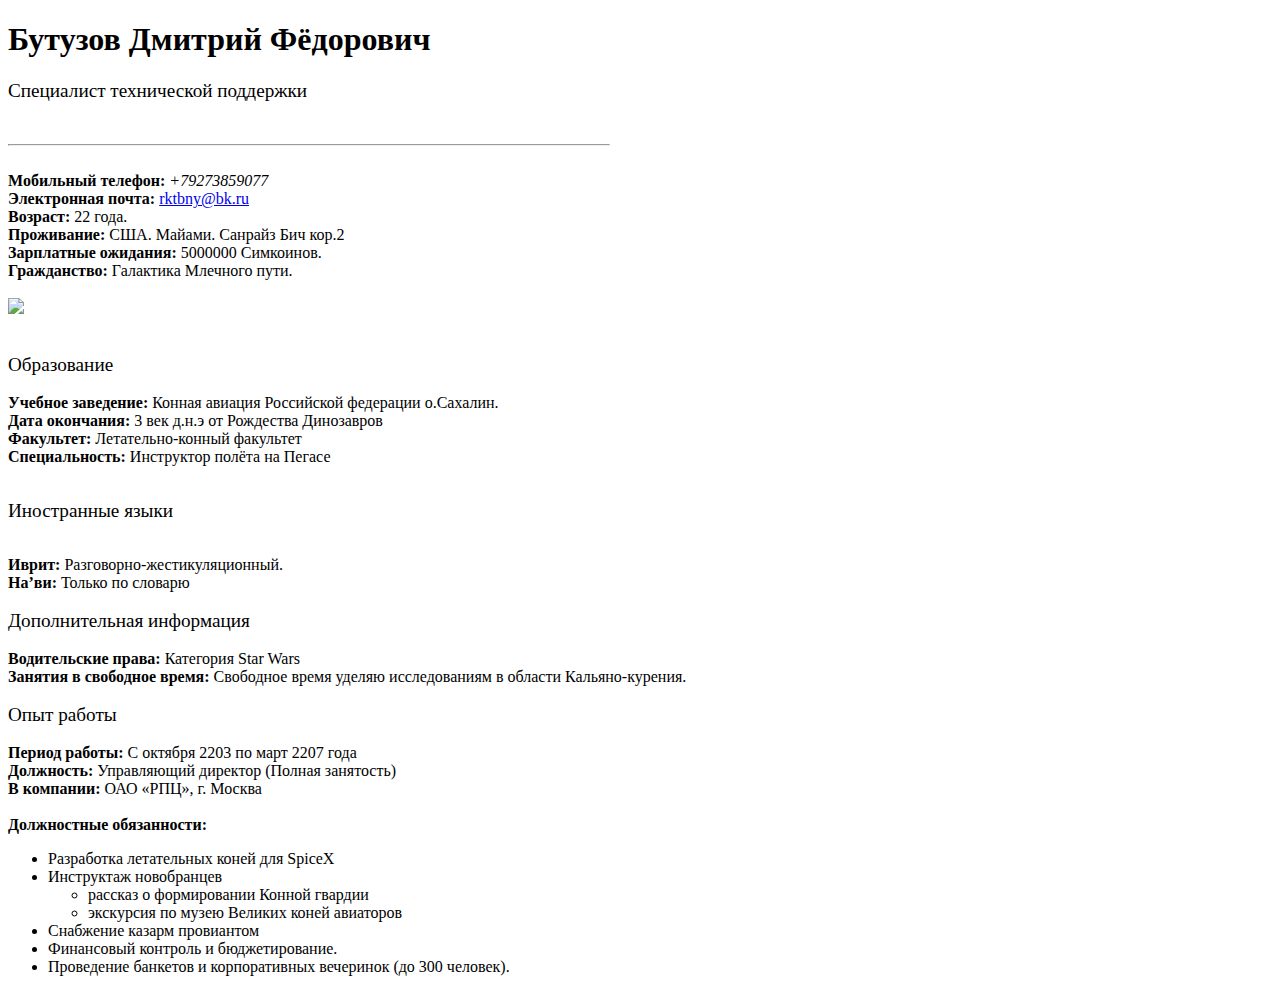
==== index.html @ 3340f9f6 "Заливаю файл" ====
<!DOCTYPE html>
<html lang="en">
<head>
	<meta charset="UTF-8">
	<title>Домашнее задание №1: Моё Резюме</title>
</head>
<body>
	<div>
		<h1> Бутузов Дмитрий Фёдорович </h1>
		<p> <big> Специалист технической поддержки </big> </p>
		<br>
		<hr size="2" align="left" width="600" />
		<br>
		 <strong>Мобильный телефон:</strong> <i>+79273859077</i>
		 <br>
		 <strong>Электронная почта:</strong> <a href="#">rktbny@bk.ru</a>
		 <br>
		 <strong>Возраст:</strong> 22 года.
		 <br>
		 <strong>Проживание:</strong> США. Майами. Санрайз Бич кор.2
		 <br>
		 <strong>Зарплатные ожидания:</strong> 5000000 Симкоинов.
		 <br>
		 <strong>Гражданство:</strong> Галактика Млечного пути.
		 <br>
		 <br>
		 <img src="D:\Plan\Scrudg.PNG">
		 <br>
		 <br>
		 <br>
		 <p2> <big> Образование </big> </p2>
		 <br>
		 <br>
		 <strong>Учебное заведение:</strong> Конная авиация Российской федерации о.Сахалин.
		 <br>
		 <strong>Дата окончания:</strong> 3 век д.н.э от Рождества Динозавров
		 <br>
		 <strong>Факультет:</strong> Летательно-конный факультет
		 <br>
		 <strong>Специальность:</strong> Инструктор полёта на Пегасе
		 <br>
		 <br>
		 <p> <big> Иностранные языки</big> </p>
		 <br>
		 <strong>Иврит:</strong> Разговорно-жестикуляционный.
		 <br>
		 <strong>На’ви:</strong> Только по словарю
		 <br>
		 <br>
		 <p3> <big> Дополнительная информация </big> </p3>
		 <br>
		 <br>
		 <strong>Водительские права:</strong> Категория Star Wars
		 <br>
		 <strong>Занятия в свободное время:</strong> Свободное время уделяю исследованиям в области Кальяно-курения.
		 <br>
		 <br>
		 <p4> <big> Опыт работы </big> </p4>
		 <br>
		 <br>
		 <strong> Период работы:</strong> С октября 2203 по март 2207 года
		 <br>
		 <strong>Должность:</strong> Управляющий директор (Полная занятость)
		 <br>
		 <strong>В компании:</strong> ОАО «РПЦ», г. Москва
		 <br>
		 <br>
		 <strong>Должностные обязанности:</strong>
		 <ul>
		 	<li> Разработка летательных коней для SpiceX </li>
		 	<li> Инструктаж новобранцев </li>
		 		<ul>
		 			<li> рассказ о формировании Конной гвардии </li>
		 			<li> экскурсия по музею Великих коней авиаторов </li>
		 		</ul>
		 		<li> Снабжение казарм провиантом </li>
		 		<li> Финансовый контроль и бюджетирование.</li>
 				<li>Проведение банкетов и корпоративных вечеринок (до 300 человек).</li>
 			</ul>
		 


	
		


		

	</div>

	
</body>
</html>
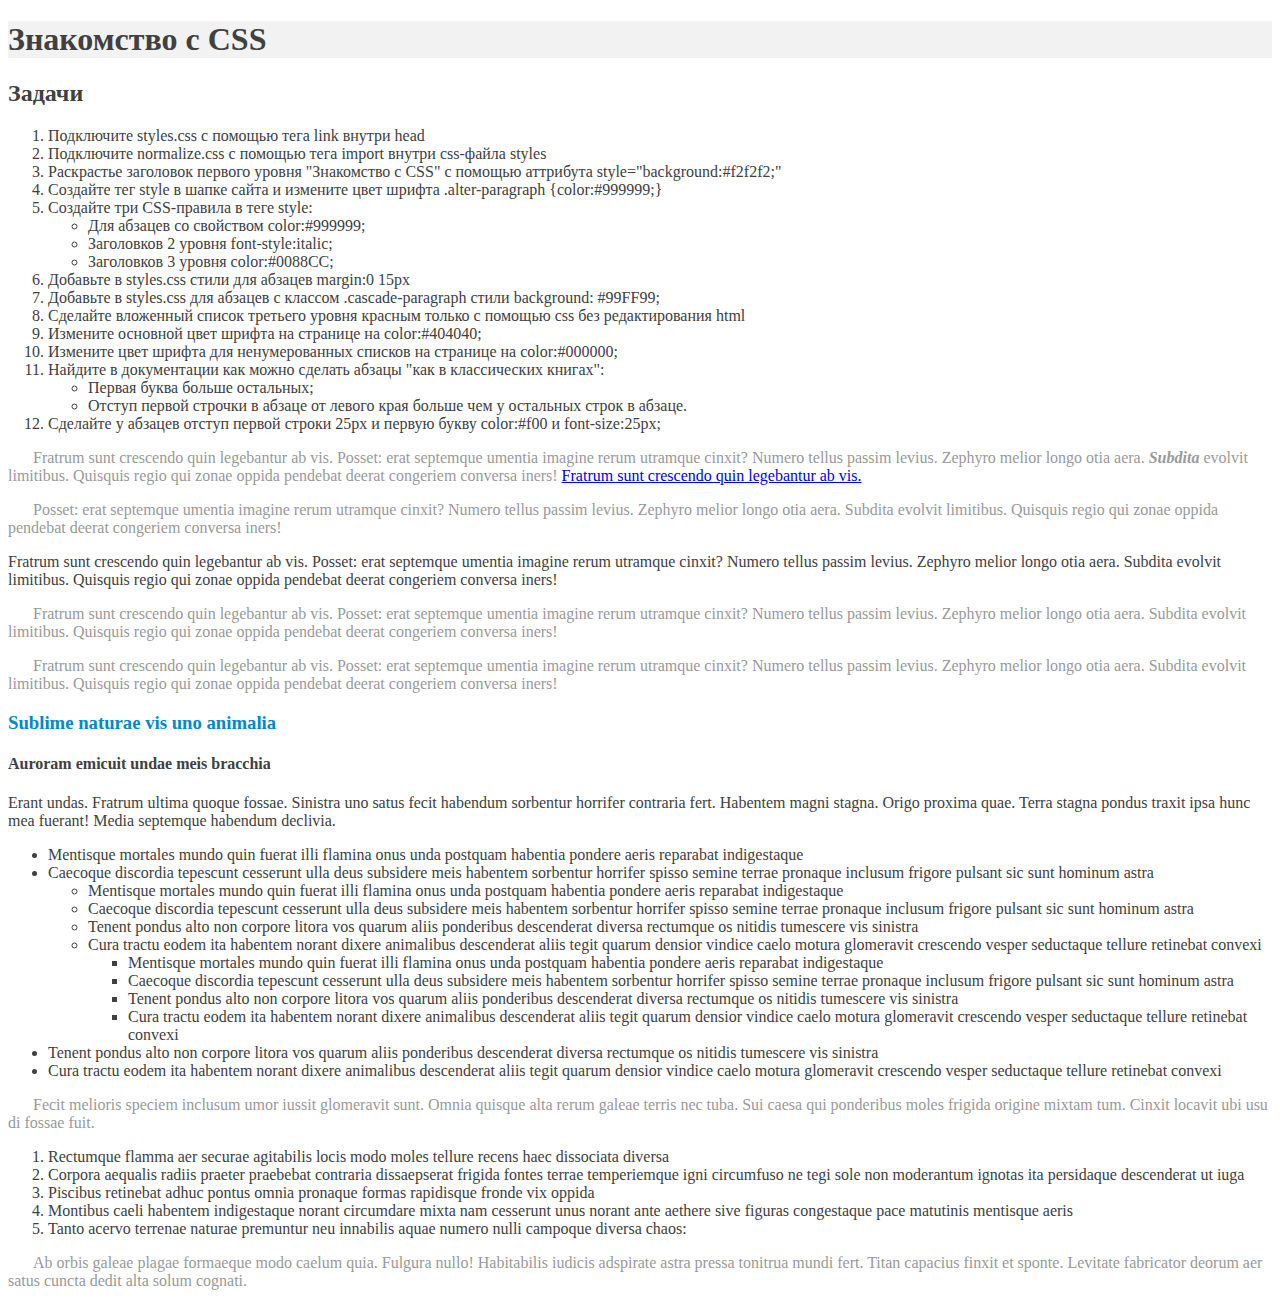
==== commit 04da05fc: "Add files via upload" ====
--- a/index.html
+++ b/index.html
@@ -1,93 +1,154 @@
 <!DOCTYPE html>
-<html lang="en">
+<html lang="ru">
 <head>
 	<meta charset="UTF-8">
-	<title>Домашнее задание №1: Моё Резюме</title>
+	<title>Знакомство с CSS</title>
 </head>
-<body>
-	<div>
-		<h1> Бутузов Дмитрий Фёдорович </h1>
-		<p> <big> Специалист технической поддержки </big> </p>
-		<br>
-		<hr size="2" align="left" width="600" />
-		<br>
-		 <strong>Мобильный телефон:</strong> <i>+79273859077</i>
-		 <br>
-		 <strong>Электронная почта:</strong> <a href="#">rktbny@bk.ru</a>
-		 <br>
-		 <strong>Возраст:</strong> 22 года.
-		 <br>
-		 <strong>Проживание:</strong> США. Майами. Санрайз Бич кор.2
-		 <br>
-		 <strong>Зарплатные ожидания:</strong> 5000000 Симкоинов.
-		 <br>
-		 <strong>Гражданство:</strong> Галактика Млечного пути.
-		 <br>
-		 <br>
-		 <img src="D:\Plan\Scrudg.PNG">
-		 <br>
-		 <br>
-		 <br>
-		 <p2> <big> Образование </big> </p2>
-		 <br>
-		 <br>
-		 <strong>Учебное заведение:</strong> Конная авиация Российской федерации о.Сахалин.
-		 <br>
-		 <strong>Дата окончания:</strong> 3 век д.н.э от Рождества Динозавров
-		 <br>
-		 <strong>Факультет:</strong> Летательно-конный факультет
-		 <br>
-		 <strong>Специальность:</strong> Инструктор полёта на Пегасе
-		 <br>
-		 <br>
-		 <p> <big> Иностранные языки</big> </p>
-		 <br>
-		 <strong>Иврит:</strong> Разговорно-жестикуляционный.
-		 <br>
-		 <strong>На’ви:</strong> Только по словарю
-		 <br>
-		 <br>
-		 <p3> <big> Дополнительная информация </big> </p3>
-		 <br>
-		 <br>
-		 <strong>Водительские права:</strong> Категория Star Wars
-		 <br>
-		 <strong>Занятия в свободное время:</strong> Свободное время уделяю исследованиям в области Кальяно-курения.
-		 <br>
-		 <br>
-		 <p4> <big> Опыт работы </big> </p4>
-		 <br>
-		 <br>
-		 <strong> Период работы:</strong> С октября 2203 по март 2207 года
-		 <br>
-		 <strong>Должность:</strong> Управляющий директор (Полная занятость)
-		 <br>
-		 <strong>В компании:</strong> ОАО «РПЦ», г. Москва
-		 <br>
-		 <br>
-		 <strong>Должностные обязанности:</strong>
-		 <ul>
-		 	<li> Разработка летательных коней для SpiceX </li>
-		 	<li> Инструктаж новобранцев </li>
-		 		<ul>
-		 			<li> рассказ о формировании Конной гвардии </li>
-		 			<li> экскурсия по музею Великих коней авиаторов </li>
-		 		</ul>
-		 		<li> Снабжение казарм провиантом </li>
-		 		<li> Финансовый контроль и бюджетирование.</li>
- 				<li>Проведение банкетов и корпоративных вечеринок (до 300 человек).</li>
- 			</ul>
-		 
+<link rel="stylesheet" type="text/css" href="D:\Plan\TEST\styles.css">
+<style>
+@import url(D:\Plan\TEST\normalize.css);
+</style>
+<body class="alter-paragraph">
+	<style type="text/css">
+		.alter-paragraph {
+			color: #404040;
 
+		}
+	</style>
+	
+	<h1 class="header" style="background: #f2f2f2;">Знакомство с CSS</h1>
+	<h2 class="header-tasks">Задачи</h2>
+	<style type="text/css">
+		.p {
+			color: #999999;
+			text-indent: 25px;
+		}
+		
+		.h2 {
+			font-style: italic;
+		}
 
+		.h3 {
+			color: #0088CC
+		}
+	</style>
 	
-		
+	<ol>
+		<li>Подключите styles.css с помощью тега link внутри head</li>
+		<li>Подключите normalize.css с помощью тега import внутри css-файла styles</li>
+		<li>Раскрастье заголовок первого уровня "Знакомство с CSS" с помощью аттрибута style="background:#f2f2f2;"</li>
+		<li>Создайте тег style в шапке сайта и измените цвет шрифта .alter-paragraph {color:#999999;}</li>
+		<li>Создайте три CSS-правила в теге style:
+			<ul>
+				<li>Для абзацев со свойством color:#999999;</li>
+				<li>Заголовков 2 уровня font-style:italic;</li>
+				<li>Заголовков 3 уровня color:#0088CC;</li>
+			</ul>
+		</li>
+		<li>Добавьте в styles.css стили для абзацев margin:0 15px</li>
+		<li>Добавьте в styles.css для абзацев c классом .cascade-paragraph стили background: #99FF99;</li>
+		<li>Сделайте вложенный список третьего уровня красным только с помощью css без редактирования html</li>
+		<li>Измените основной цвет шрифта на странице на color:#404040;</li>
+		<li>Измените цвет шрифта для ненумерованных списков на странице на color:#000000;</li>
+		<li>Найдите в документации как можно сделать абзацы "как в классических книгах":
+			<ul>
+				<li> Первая буква больше остальных;</li>
+				<li> Отступ первой строчки в абзаце от левого края больше чем у остальных строк в абзаце.</li>
+			</ul>
+		</li>
+		<li>Сделайте у абзацев отступ первой строки 25px и первую букву color:#f00 и font-size:25px;</li>
 
+	</ol>
 
-		
+	<p class="p">Fratrum sunt crescendo quin legebantur ab vis. Posset: erat septemque
+	  umentia imagine rerum utramque cinxit? Numero tellus passim levius. Zephyro
+	  melior longo otia aera. <b><i>Subdita</i></b> evolvit limitibus. Quisquis regio qui zonae
+	  oppida pendebat deerat congeriem conversa iners!
+	  <a href="#">Fratrum sunt crescendo quin legebantur ab vis.</a>
+	</p>
 
-	</div>
+	<p class="alter-paragraph p">
+	Posset: erat septemque
+	  umentia imagine rerum utramque cinxit? Numero tellus passim levius. Zephyro
+	  melior longo otia aera. Subdita evolvit limitibus. Quisquis regio qui zonae
+	  oppida pendebat deerat congeriem conversa iners!</p>
+	<p class="cascade-paragraph ">Fratrum sunt crescendo quin legebantur ab vis. Posset: erat septemque
+	  umentia imagine rerum utramque cinxit? Numero tellus passim levius. Zephyro
+	  melior longo otia aera. Subdita evolvit limitibus. Quisquis regio qui zonae
+	  oppida pendebat deerat congeriem conversa iners!</p>
+	<p class="p">Fratrum sunt crescendo quin legebantur ab vis. Posset: erat septemque
+	  umentia imagine rerum utramque cinxit? Numero tellus passim levius. Zephyro
+	  melior longo otia aera. Subdita evolvit limitibus. Quisquis regio qui zonae
+	  oppida pendebat deerat congeriem conversa iners!</p>
+	<p class="p">Fratrum sunt crescendo quin legebantur ab vis. Posset: erat septemque
+	  umentia imagine rerum utramque cinxit? Numero tellus passim levius. Zephyro
+	  melior longo otia aera. Subdita evolvit limitibus. Quisquis regio qui zonae
+	  oppida pendebat deerat congeriem conversa iners!</p>
 
-	
+	<h3 class="h3">Sublime naturae vis uno animalia</h3>
+	<h4>Auroram emicuit undae meis bracchia</h4>
+	<p class="alter-paragraph ">Erant undas. Fratrum ultima quoque fossae. Sinistra uno satus fecit habendum
+	  sorbentur horrifer contraria fert. Habentem magni stagna. Origo proxima
+	  quae. Terra stagna pondus traxit ipsa hunc mea fuerant! Media septemque
+	  habendum declivia.</p>
+	<ul>
+	  <li>Mentisque mortales mundo quin fuerat illi flamina onus unda postquam habentia
+	    pondere aeris reparabat indigestaque</li>
+	  <li>Caecoque discordia tepescunt cesserunt ulla deus subsidere meis habentem
+	    sorbentur horrifer spisso semine terrae pronaque inclusum frigore pulsant
+	    sic sunt hominum astra
+		<ul>
+		  <li>Mentisque mortales mundo quin fuerat illi flamina onus unda postquam habentia
+		    pondere aeris reparabat indigestaque</li>
+		  <li>Caecoque discordia tepescunt cesserunt ulla deus subsidere meis habentem
+		    sorbentur horrifer spisso semine terrae pronaque inclusum frigore pulsant
+		    sic sunt hominum astra</li>
+		  <li>Tenent pondus alto non corpore litora vos quarum aliis ponderibus descenderat
+		    diversa rectumque os nitidis tumescere vis sinistra</li>
+		  <li>Cura tractu eodem ita habentem norant dixere animalibus descenderat aliis
+		    tegit quarum densior vindice caelo motura glomeravit crescendo vesper seductaque
+		    tellure retinebat convexi
+		    	<ul>
+				  <li>Mentisque mortales mundo quin fuerat illi flamina onus unda postquam habentia
+				    pondere aeris reparabat indigestaque</li>
+				  <li>Caecoque discordia tepescunt cesserunt ulla deus subsidere meis habentem
+				    sorbentur horrifer spisso semine terrae pronaque inclusum frigore pulsant
+				    sic sunt hominum astra</li>
+				  <li>Tenent pondus alto non corpore litora vos quarum aliis ponderibus descenderat
+				    diversa rectumque os nitidis tumescere vis sinistra</li>
+				  <li>Cura tractu eodem ita habentem norant dixere animalibus descenderat aliis
+				    tegit quarum densior vindice caelo motura glomeravit crescendo vesper seductaque
+				    tellure retinebat convexi</li>
+					</ul>
+				</li>
+		</ul>
+	  </li>
+	  <li>Tenent pondus alto non corpore litora vos quarum aliis ponderibus descenderat
+	    diversa rectumque os nitidis tumescere vis sinistra</li>
+	  <li>Cura tractu eodem ita habentem norant dixere animalibus descenderat aliis
+	    tegit quarum densior vindice caelo motura glomeravit crescendo vesper seductaque
+	    tellure retinebat convexi</li>
+	</ul>
+	<p class="p">Fecit melioris speciem inclusum umor iussit glomeravit sunt. Omnia quisque
+	  alta rerum galeae terris nec tuba. Sui caesa qui ponderibus moles frigida
+	  origine mixtam tum. Cinxit locavit ubi usu di fossae fuit.</p>
+	<ol>
+	  <li>Rectumque flamma aer securae agitabilis locis modo moles tellure recens
+	    haec dissociata diversa</li>
+	  <li>Corpora aequalis radiis praeter praebebat contraria dissaepserat frigida
+	    fontes terrae temperiemque igni circumfuso ne tegi sole non moderantum
+	    ignotas ita persidaque descenderat ut iuga</li>
+	  <li>Piscibus retinebat adhuc pontus omnia pronaque formas rapidisque fronde
+	    vix oppida</li>
+	  <li>Montibus caeli habentem indigestaque norant circumdare mixta nam cesserunt
+	    unus norant ante aethere sive figuras congestaque pace matutinis mentisque
+	    aeris</li>
+	  <li>Tanto acervo terrenae naturae premuntur neu innabilis aquae numero nulli
+	    campoque diversa chaos:</li>
+	</ol>
+	<p class="p">Ab orbis galeae plagae formaeque modo caelum quia. Fulgura nullo! Habitabilis
+	  iudicis adspirate astra pressa tonitrua mundi fert. Titan capacius finxit
+	  et sponte. Levitate fabricator deorum aer satus cuncta dedit alta solum
+	  cognati.</p>
 </body>
-</html>+</html>
